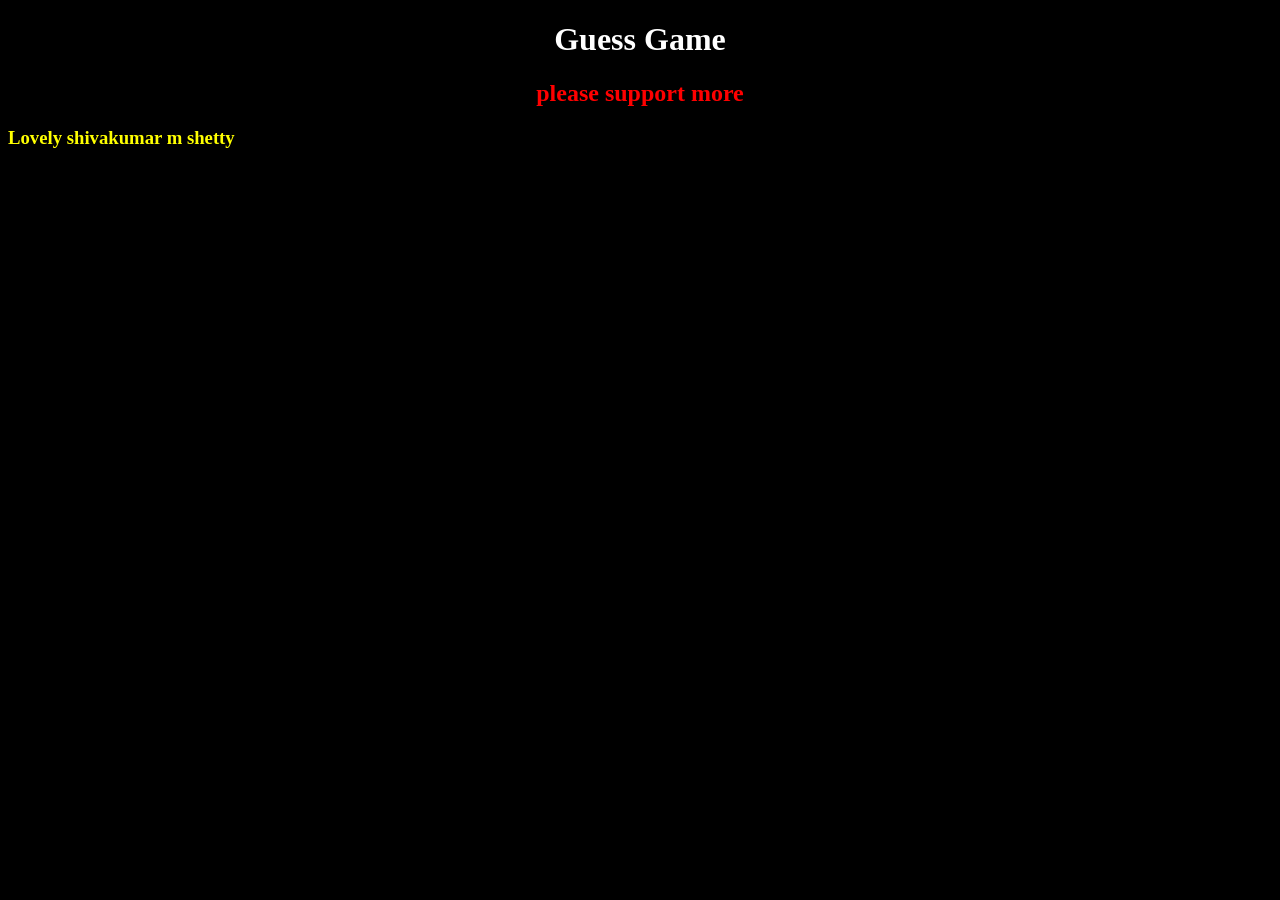
==== iv.html @ 28b5f188 "Add files via upload" ====
<!DOCTYPE html>
<html>
    <head>
        <title>shiva</title>
        <style>
            body{
                background-color: black;
            }
            h1{
                text-align: center;
                color:white;
            }
            h2{
                text-align: center;
                color:red;
            }
            h3{
                padding-right: 10px;
                color:yellow;
            }
        </style>
    </head>
       <body>
           <h1>Guess Game </h1>
           <script src="iv.js"></script>
           <h2>please support more</h2>
           <h3>Lovely shivakumar m shetty</h3>
       </body>
</html>
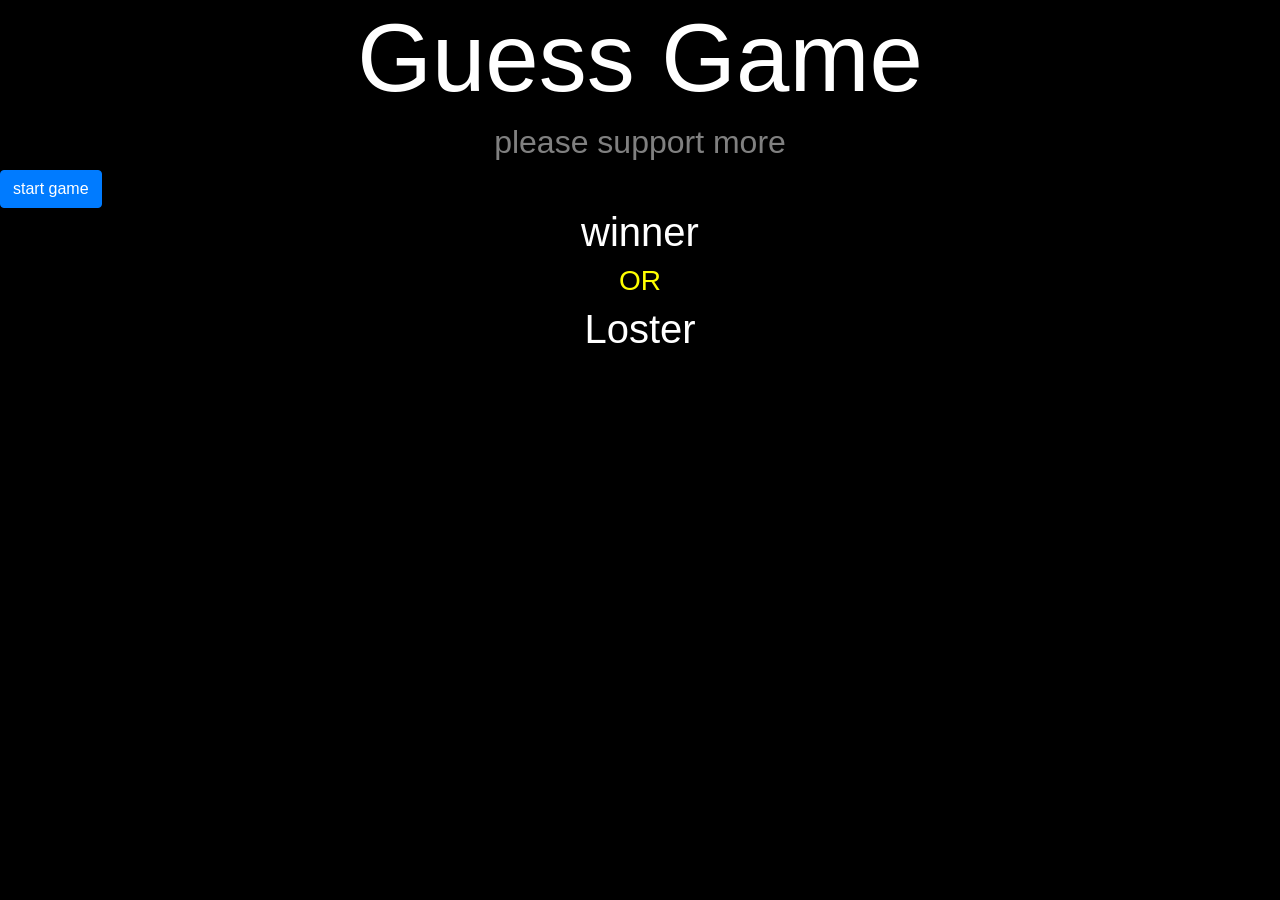
==== commit b50a44e2: "Add files via upload" ====
--- a/iv.html
+++ b/iv.html
@@ -1,7 +1,14 @@
 <!DOCTYPE html>
 <html>
     <head>
+        <meta name="viewport" content="width=device-width, initial-scale=1">
+        <link rel="stylesheet" href="https://stackpath.bootstrapcdn.com/bootstrap/4.4.1/css/bootstrap.min.css" integrity="sha384-Vkoo8x4CGsO3+Hhxv8T/Q5PaXtkKtu6ug5TOeNV6gBiFeWPGFN9MuhOf23Q9Ifjh" crossorigin="anonymous">
+        <script src="https://code.jquery.com/jquery-3.4.1.slim.min.js" integrity="sha384-J6qa4849blE2+poT4WnyKhv5vZF5SrPo0iEjwBvKU7imGFAV0wwj1yYfoRSJoZ+n" crossorigin="anonymous"></script>
+        <script src="https://cdn.jsdelivr.net/npm/popper.js@1.16.0/dist/umd/popper.min.js" integrity="sha384-Q6E9RHvbIyZFJoft+2mJbHaEWldlvI9IOYy5n3zV9zzTtmI3UksdQRVvoxMfooAo" crossorigin="anonymous"></script>
+        <script src="https://stackpath.bootstrapcdn.com/bootstrap/4.4.1/js/bootstrap.min.js" integrity="sha384-wfSDF2E50Y2D1uUdj0O3uMBJnjuUD4Ih7YwaYd1iqfktj0Uod8GCExl3Og8ifwB6" crossorigin="anonymous"></script>
+        <link rel="stylesheet" href="sa.css">
         <title>shiva</title>
+        
         <style>
             body{
                 background-color: black;
@@ -12,18 +19,27 @@
             }
             h2{
                 text-align: center;
-                color:red;
+                color:gray;
             }
             h3{
-                padding-right: 10px;
                 color:yellow;
             }
         </style>
     </head>
        <body>
-           <h1>Guess Game </h1>
+           <h1 class="display-1">Guess Game </h1>
+           <h2>please support more</h2>
+           <button type="button" class="mn btn btn-primary" onclick="game();">start game</button>
+    
+           <div class="class1">
+               <h1>winner</h1>
+           </div>
+           <div class="class3">
+               <h3>OR</h3>
+           </div>
+           <div class="class2">
+               <h1>Loster</h1>
+           </div>
            <script src="iv.js"></script>
-           <h2>please support more</h2>
-           <h3>Lovely shivakumar m shetty</h3>
        </body>
 </html>
--- a/sa.css
+++ b/sa.css
@@ -0,0 +1,16 @@
+.None {
+    display: none;
+}
+.class1{
+    color:green;
+}
+.class2{
+    color:red;
+}
+.class3{
+    text-align: center;
+    text-shadow: beige;
+}
+.mn{
+    text-align:end;
+}
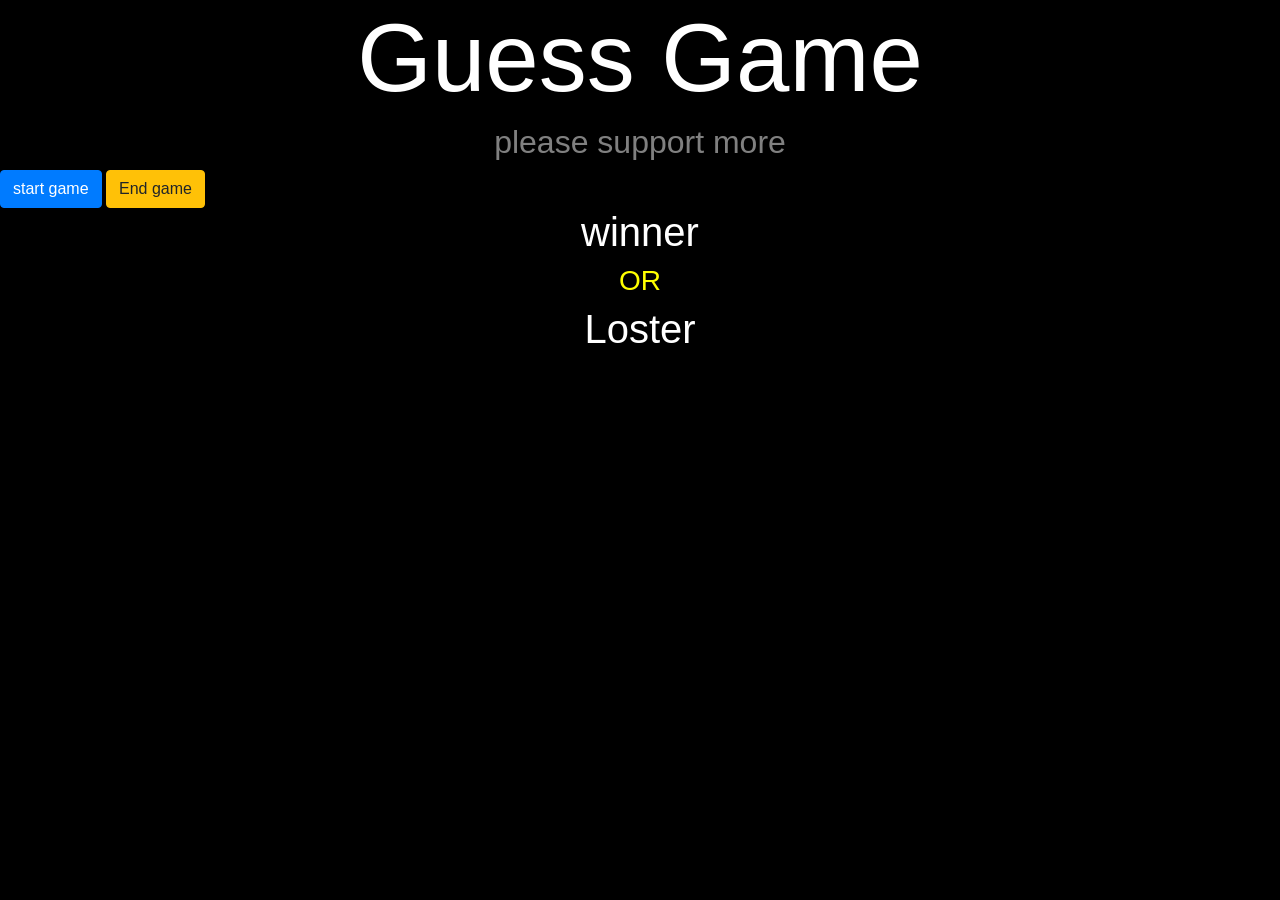
==== commit 7a8bddf7: "Update iv.html" ====
--- a/iv.html
+++ b/iv.html
@@ -24,13 +24,19 @@
             h3{
                 color:yellow;
             }
+            .class1{
+                color:"green";
+            }
+            .class2{
+                color:"red"
+            }
         </style>
     </head>
        <body>
            <h1 class="display-1">Guess Game </h1>
            <h2>please support more</h2>
            <button type="button" class="mn btn btn-primary" onclick="game();">start game</button>
-    
+           <button type="button" class="btn btn-warning" href="index.html">End game</button>
            <div class="class1">
                <h1>winner</h1>
            </div>
@@ -42,4 +48,4 @@
            </div>
            <script src="iv.js"></script>
        </body>
-</html>+</html>
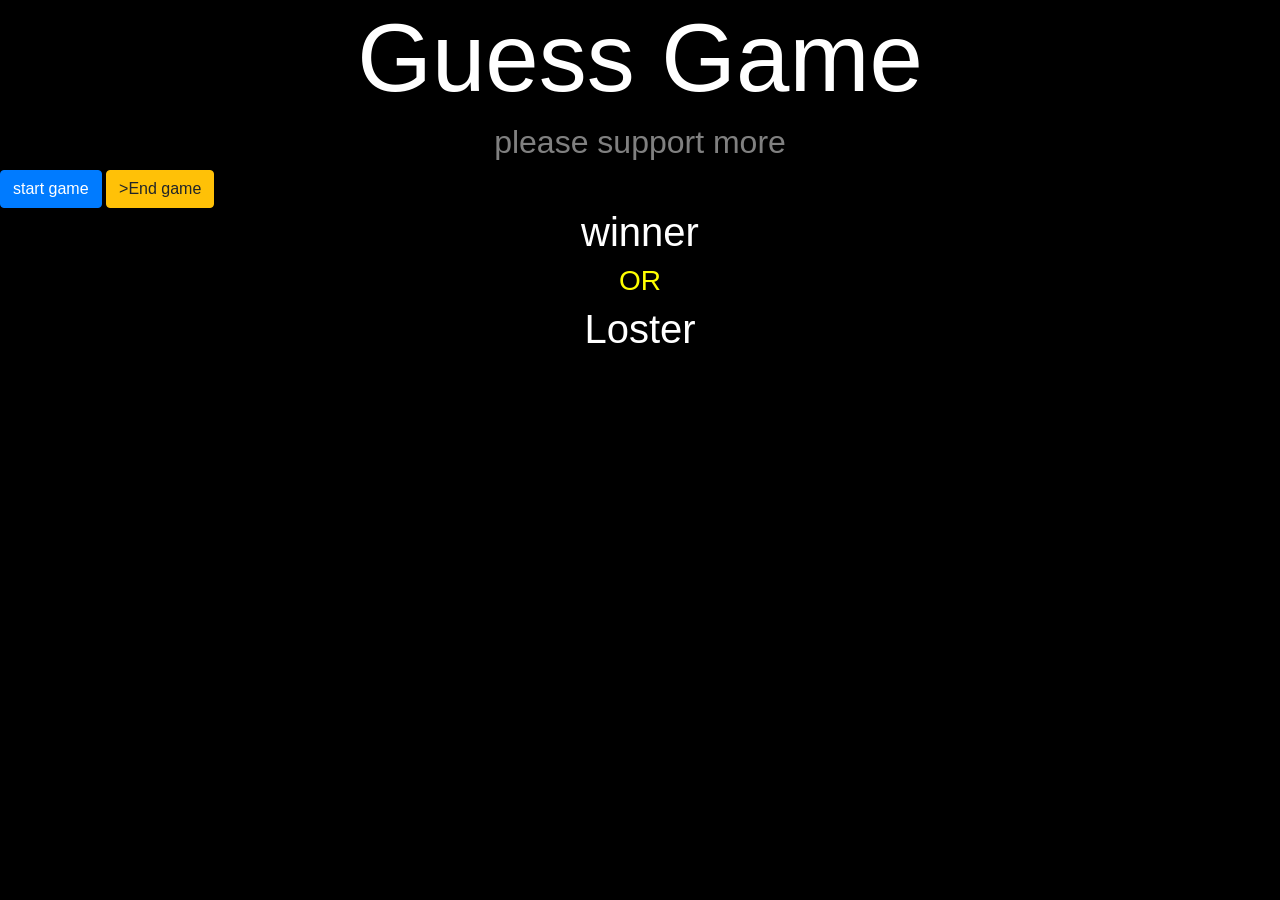
==== commit e2522409: "Update iv.html" ====
--- a/iv.html
+++ b/iv.html
@@ -36,7 +36,7 @@
            <h1 class="display-1">Guess Game </h1>
            <h2>please support more</h2>
            <button type="button" class="mn btn btn-primary" onclick="game();">start game</button>
-           <button type="button" class="btn btn-warning" href="index.html">End game</button>
+           <button type="button" class="btn btn-warning" <a href="index.html"></a>>End game</button>
            <div class="class1">
                <h1>winner</h1>
            </div>
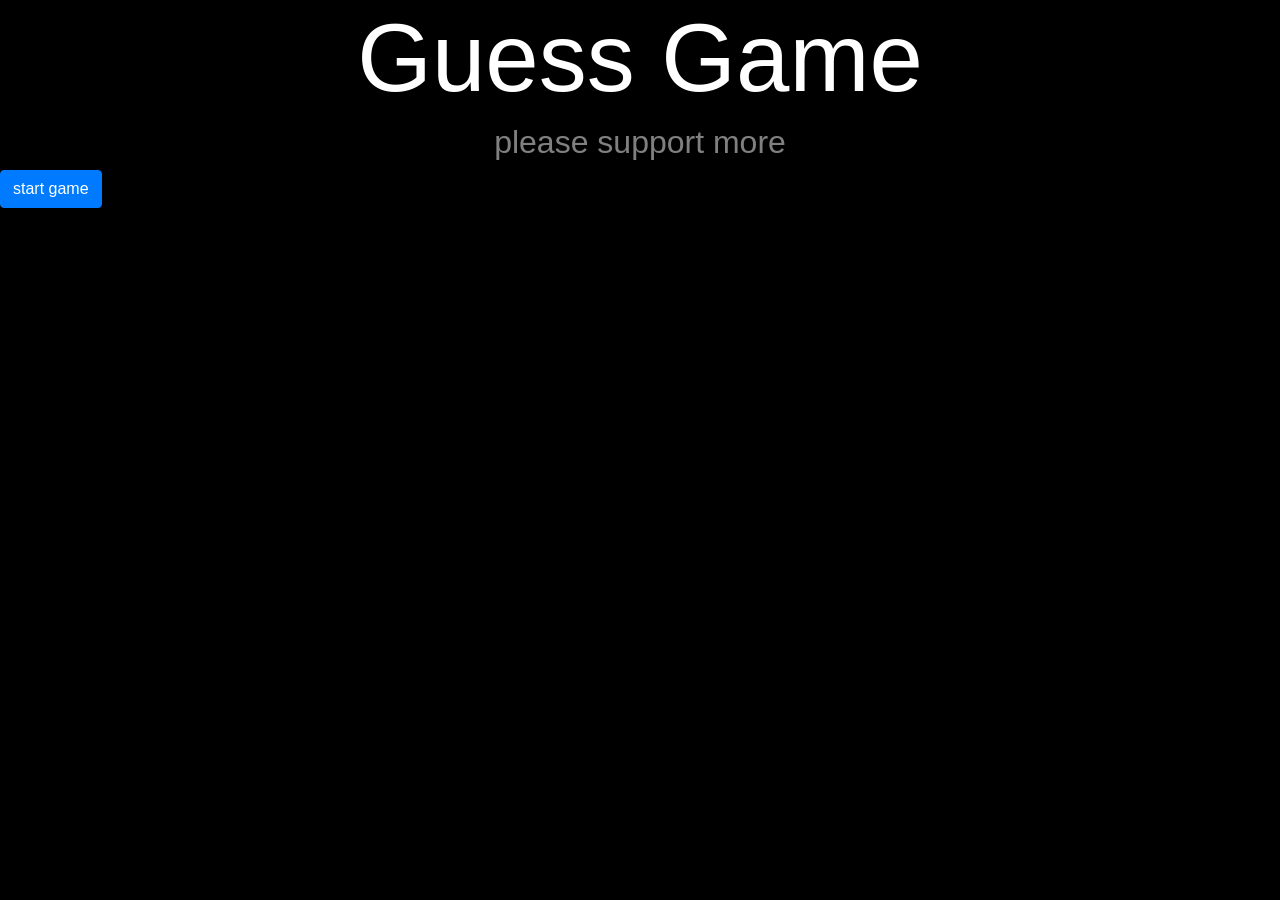
==== commit a1391762: "Add files via upload" ====
--- a/iv.html
+++ b/iv.html
@@ -7,6 +7,7 @@
         <script src="https://cdn.jsdelivr.net/npm/popper.js@1.16.0/dist/umd/popper.min.js" integrity="sha384-Q6E9RHvbIyZFJoft+2mJbHaEWldlvI9IOYy5n3zV9zzTtmI3UksdQRVvoxMfooAo" crossorigin="anonymous"></script>
         <script src="https://stackpath.bootstrapcdn.com/bootstrap/4.4.1/js/bootstrap.min.js" integrity="sha384-wfSDF2E50Y2D1uUdj0O3uMBJnjuUD4Ih7YwaYd1iqfktj0Uod8GCExl3Og8ifwB6" crossorigin="anonymous"></script>
         <link rel="stylesheet" href="sa.css">
+        <script src="iv.js"></script>
         <title>shiva</title>
         
         <style>
@@ -24,28 +25,24 @@
             h3{
                 color:yellow;
             }
-            .class1{
-                color:"green";
-            }
-            .class2{
-                color:"red"
-            }
         </style>
     </head>
        <body>
            <h1 class="display-1">Guess Game </h1>
            <h2>please support more</h2>
-           <button type="button" class="mn btn btn-primary" onclick="game();">start game</button>
-           <button type="button" class="btn btn-warning" <a href="index.html"></a>>End game</button>
-           <div class="class1">
+           <button type="button" class=" btn btn-primary" onclick="game();">start game</button>
+    
+           <div class="class1 None">
                <h1>winner</h1>
+               <button type="button" class="mn vc btn btn-primary" onclick="game();">Continue</button>
            </div>
-           <div class="class3">
+           <div class="class3 None">
                <h3>OR</h3>
            </div>
-           <div class="class2">
-               <h1>Loster</h1>
+           <div class="class2 None">
+               <h1>Looser</h1>
+               <button type="button" class="mn vc btn btn-primary" onclick="game();">Continue</button>
            </div>
-           <script src="iv.js"></script>
+           
        </body>
-</html>
+</html>
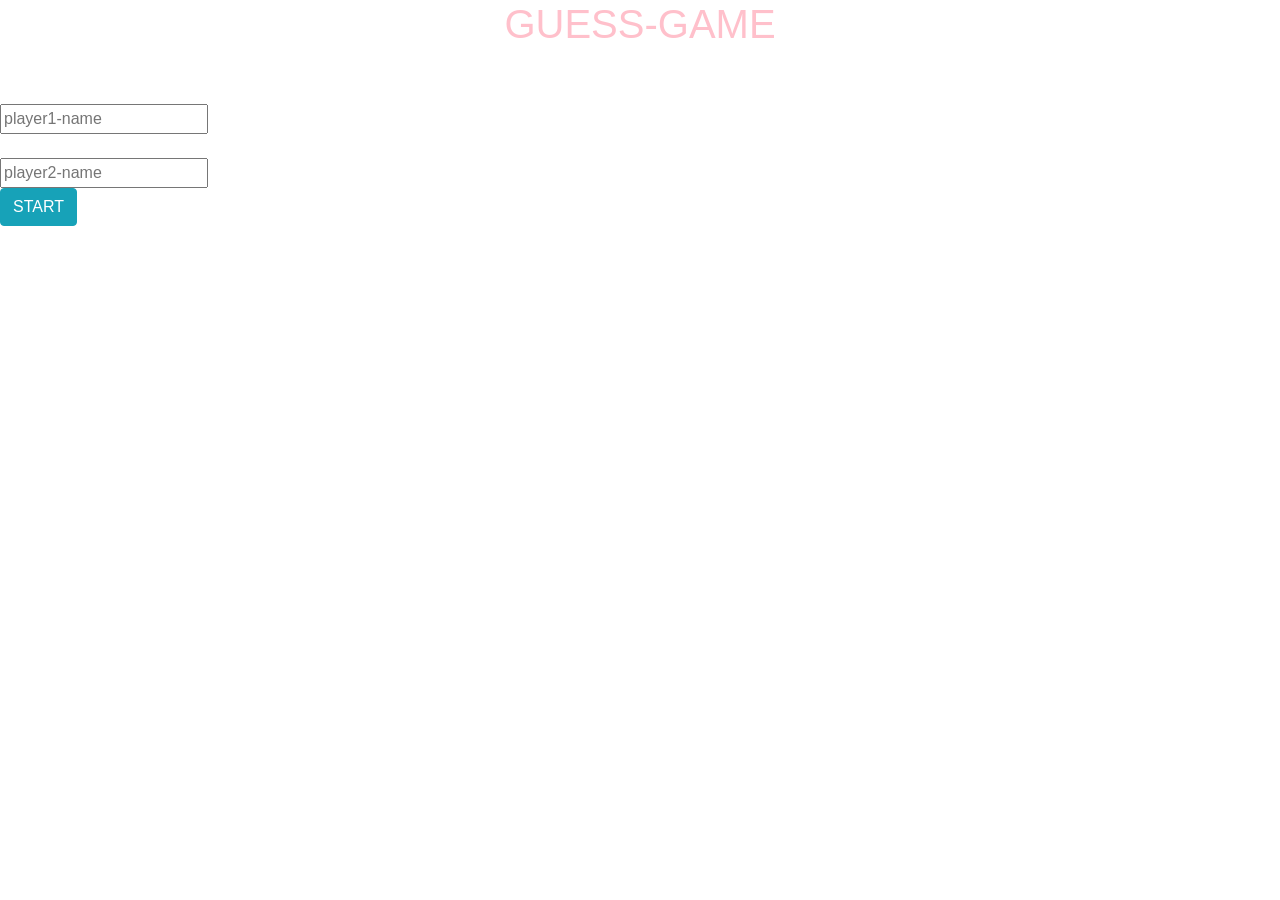
==== commit 30f4ec4b: "Add files via upload" ====
--- a/iv.html
+++ b/iv.html
@@ -1,48 +1,71 @@
 <!DOCTYPE html>
 <html>
     <head>
+        <title></title>
         <meta name="viewport" content="width=device-width, initial-scale=1">
         <link rel="stylesheet" href="https://stackpath.bootstrapcdn.com/bootstrap/4.4.1/css/bootstrap.min.css" integrity="sha384-Vkoo8x4CGsO3+Hhxv8T/Q5PaXtkKtu6ug5TOeNV6gBiFeWPGFN9MuhOf23Q9Ifjh" crossorigin="anonymous">
         <script src="https://code.jquery.com/jquery-3.4.1.slim.min.js" integrity="sha384-J6qa4849blE2+poT4WnyKhv5vZF5SrPo0iEjwBvKU7imGFAV0wwj1yYfoRSJoZ+n" crossorigin="anonymous"></script>
         <script src="https://cdn.jsdelivr.net/npm/popper.js@1.16.0/dist/umd/popper.min.js" integrity="sha384-Q6E9RHvbIyZFJoft+2mJbHaEWldlvI9IOYy5n3zV9zzTtmI3UksdQRVvoxMfooAo" crossorigin="anonymous"></script>
         <script src="https://stackpath.bootstrapcdn.com/bootstrap/4.4.1/js/bootstrap.min.js" integrity="sha384-wfSDF2E50Y2D1uUdj0O3uMBJnjuUD4Ih7YwaYd1iqfktj0Uod8GCExl3Og8ifwB6" crossorigin="anonymous"></script>
         <link rel="stylesheet" href="sa.css">
-        <script src="iv.js"></script>
-        <title>shiva</title>
-        
-        <style>
-            body{
-                background-color: black;
-            }
-            h1{
-                text-align: center;
-                color:white;
-            }
-            h2{
-                text-align: center;
-                color:gray;
-            }
-            h3{
-                color:yellow;
-            }
-        </style>
+        <script src="iv1.js"></script>
     </head>
-       <body>
-           <h1 class="display-1">Guess Game </h1>
-           <h2>please support more</h2>
-           <button type="button" class=" btn btn-primary" onclick="game();">start game</button>
-    
-           <div class="class1 None">
-               <h1>winner</h1>
-               <button type="button" class="mn vc btn btn-primary" onclick="game();">Continue</button>
+    <body>
+        <h1 display-2 class="change" align="center">GUESS-GAME</h1>
+        <div class="First">
+               <br>
+               <br>
+               <input type="text" name="playerone" placeholder="player1-name">
+               <br>
+               <br>
+               <input type="text" name="playertwo" placeholder="player2-name">
+               <div class="button">
+                      <input type="button" class="bt btn btn-info" onclick="game();" value="START">
+               </div>
+        </div>
+           <div class="toss None">
+                  <img src="cointoss.jpg" id="click">
+                  <p>
+                    You got: <span id="result"></span>
+                  </p>
+                  <p>You choose any one below 1 or 2</p>
+                  <p>1 : secret number stabiliser</p>
+                  <p>2 : Play game</p>
+                  <div class="inp">
+                        <input type="number" id="tossnumber" placeholder="choose 1 or 2">
+                  </div>
+                 <script src="color.js"></script>
            </div>
-           <div class="class3 None">
-               <h3>OR</h3>
-           </div>
-           <div class="class2 None">
-               <h1>Looser</h1>
-               <button type="button" class="mn vc btn btn-primary" onclick="game();">Continue</button>
-           </div>
-           
-       </body>
+               <div class="Second None">
+                   <table class="sec" style="width:30%">
+                   <tr>
+                       <th class="vertical horizontal"><span id="player1">player-1</span></th>
+                       <th class="vertical horizontal"><span id="player-2">player-2</span></th>
+                   </tr>
+                   <tr>
+                       <td class="vertical horizontal"><span id="one">0</span></td>
+                       <td class="vertical horizontal"><span id="two">0</span></td>
+                   </tr>
+                  </table>
+               </div>
+               <div class="Third None">
+                   <span class="dot">secret <span id="num">0</span></span>
+                   <input type="password" name="secret" placeholder="Enter secret number">
+                   <br>
+                   <p>Only 3 trials </p>
+               </div>
+               <div class="mn None">
+                   <p>Guess number: <span id="guesser">###</span></p>
+                   <button class="btn btn-info" onclick="nano();">guess</button>
+               </div>
+            
+    </body>
+
+    <script>
+        var myvar=setInterval(setcolor,300);
+        function setcolor(){
+            var x = document.querySelector("h1");
+            x.style.color = x.style.color == "yellow" ? "pink" : "yellow";
+        }
+    </script>
 </html>
--- a/sa.css
+++ b/sa.css
@@ -3,6 +3,7 @@
 }
 .class1{
     color:green;
+   
 }
 .class2{
     color:red;
@@ -11,6 +12,12 @@
     text-align: center;
     text-shadow: beige;
 }
-.mn{
-    text-align:end;
+
+.vc{
+    margin:0;
+    position: absolute;
+    top:50%;
+    -ms-transform: translateY(-50%);
+    transform:translateY(-50%);
+    align="left: 100px;"
 }
